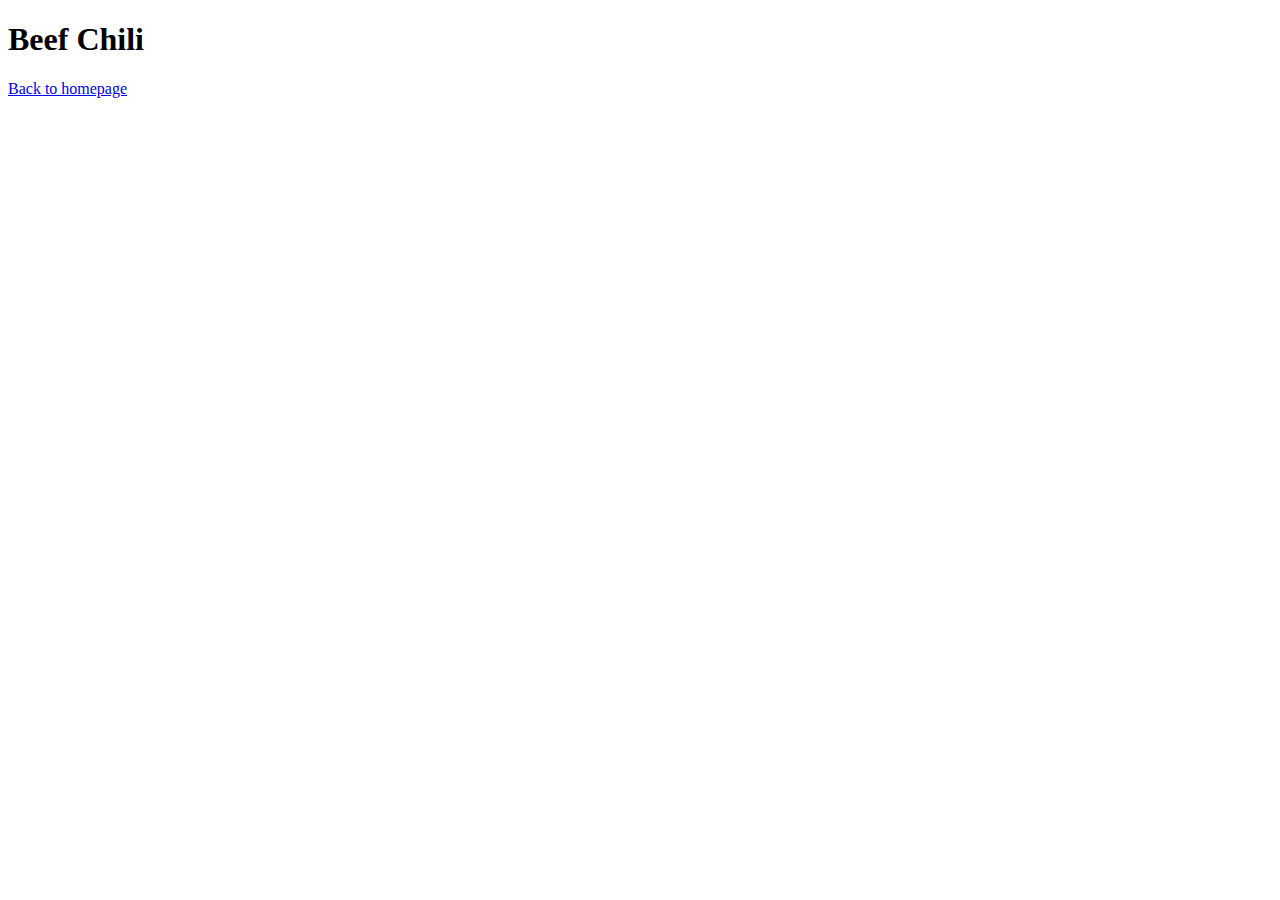
==== recipes/beef_chili.html @ 66c1a724 "created index.html file, beef chili recipe  page and some images" ====
<!DOCTYPE html>
<html lang="en">
<head>
    <meta charset="UTF-8">
    <meta http-equiv="X-UA-Compatible" content="IE=edge">
    <meta name="viewport" content="width=device-width, initial-scale=1.0">
    <title>Document</title>
</head>
<body>
    <h1>Beef Chili</h1>
    <a href="../index.html">Back to homepage</a>
</body>
</html>
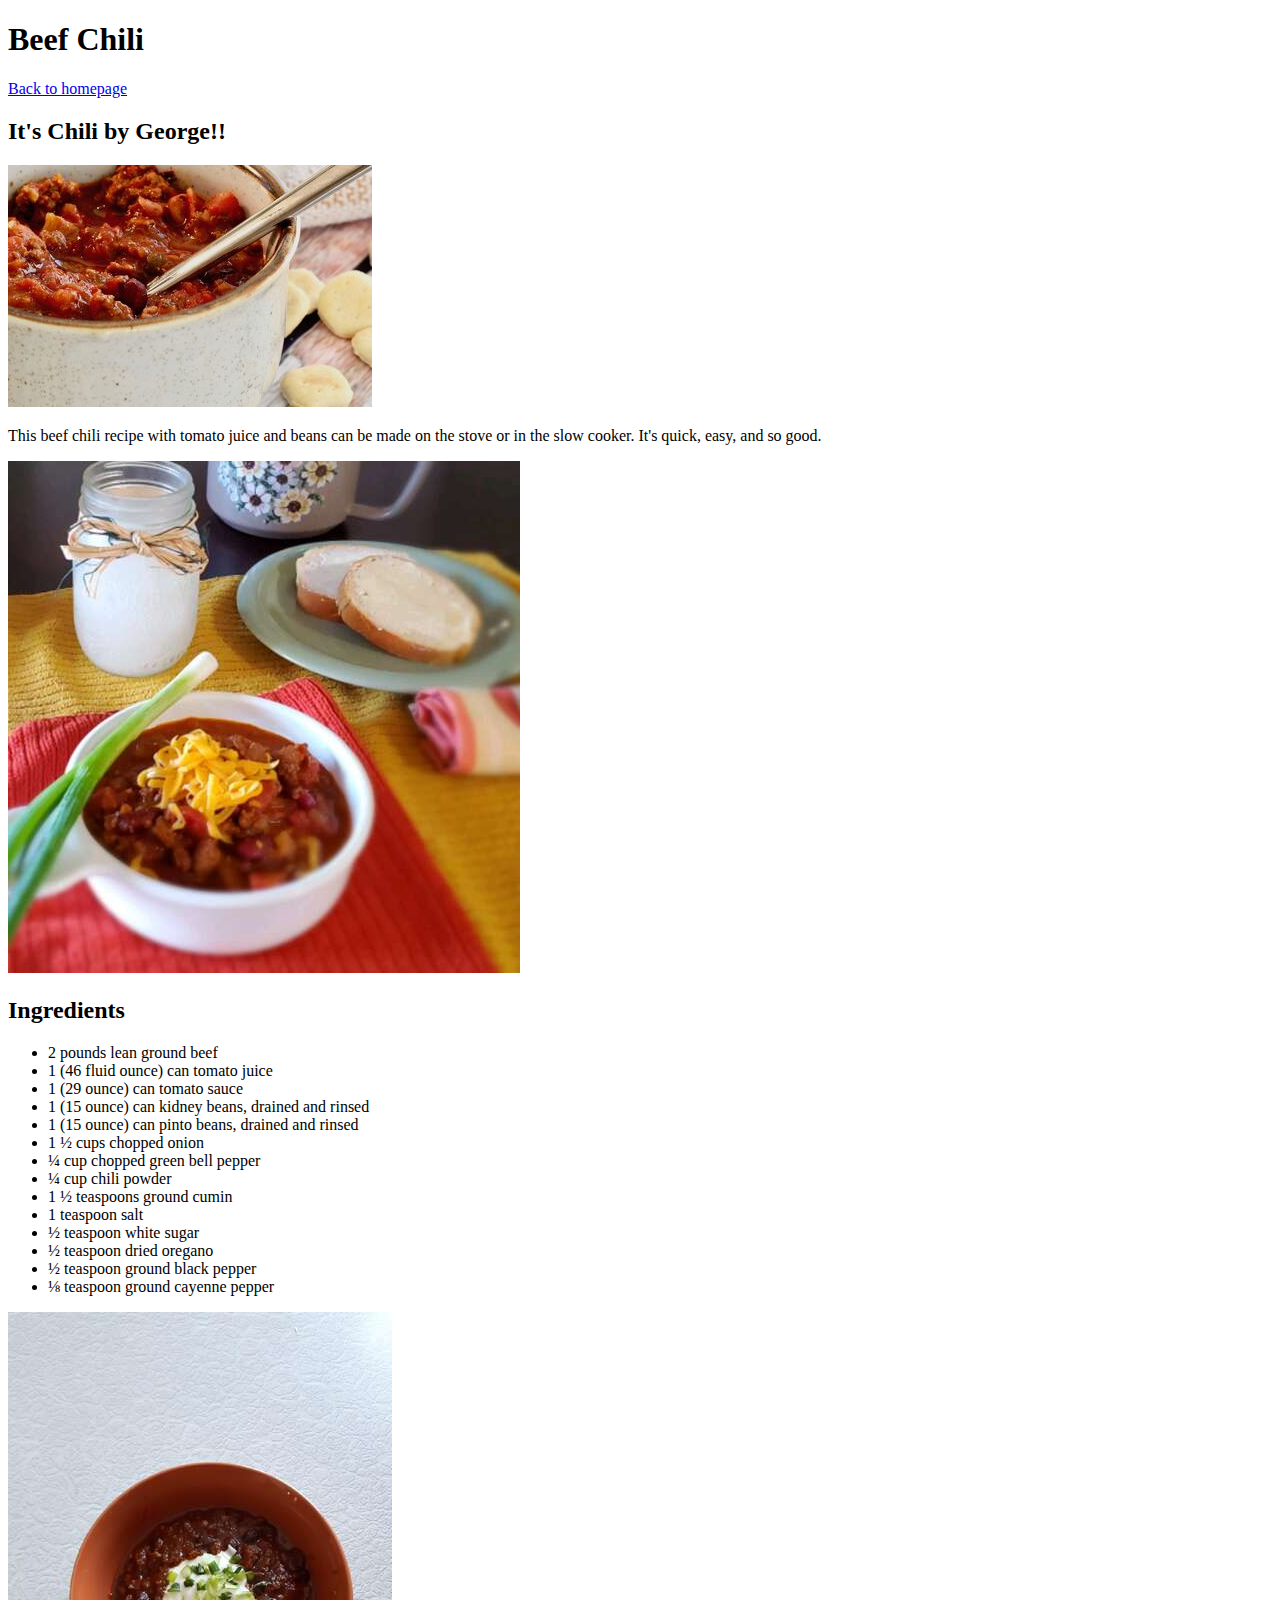
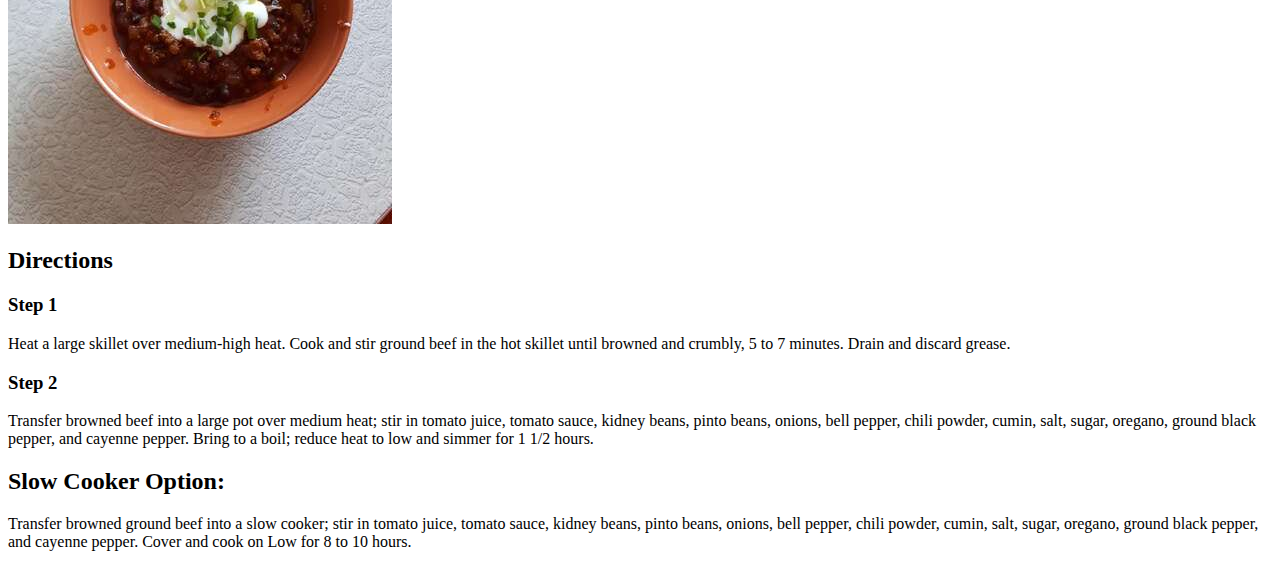
==== commit b37a754e: "Added texts(recipe) to the html file in the recipes directory" ====
--- a/recipes/beef_chili.html
+++ b/recipes/beef_chili.html
@@ -9,5 +9,39 @@
 <body>
     <h1>Beef Chili</h1>
     <a href="../index.html">Back to homepage</a>
+
+    <h2>It's Chili by George!!</h2>
+    <img src="../img/img1.jpg" alt="Beef Chili meal">
+    <p>This beef chili recipe with tomato juice and beans can be made on the stove or in the slow cooker. It's quick, easy, and so good.</p>
+
+    <img src="../img/img2.jpeg" alt="Beef Chili meal image">
+    <h2>Ingredients</h2>
+    <ul>
+        <li>2 pounds lean ground beef</li>
+        <li>1 (46 fluid ounce) can tomato juice</li>
+        <li>1 (29 ounce) can tomato sauce</li>
+        <li>1 (15 ounce) can kidney beans, drained and rinsed</li>
+        <li>1 (15 ounce) can pinto beans, drained and rinsed</li>
+        <li>1 ½ cups chopped onion</li>
+        <li>¼ cup chopped green bell pepper</li>
+        <li>¼ cup chili powder</li>
+        <li>1 ½ teaspoons ground cumin</li>
+        <li>1 teaspoon salt</li>
+        <li>½ teaspoon white sugar</li>
+        <li>½ teaspoon dried oregano</li>
+        <li>½ teaspoon ground black pepper</li>
+        <li>⅛ teaspoon ground cayenne pepper</li>
+    </ul>
+    
+    <img src="../img/img3.jpeg" alt="Beef Chili meal image">
+    <h2>Directions</h2>
+    <h3>Step 1</h3>
+    <p>Heat a large skillet over medium-high heat. Cook and stir ground beef in the hot skillet until browned and crumbly, 5 to 7 minutes. Drain and discard grease.</p>
+    <h3>Step 2</h3>
+    <p>Transfer browned beef into a large pot over medium heat; stir in tomato juice, tomato sauce, kidney beans, pinto beans, onions, bell pepper, chili powder, cumin, salt, sugar, oregano, ground black pepper, and cayenne pepper. Bring to a boil; reduce heat to low and simmer for 1 1/2 hours.</p>
+
+    <h2>Slow Cooker Option:</h2>
+    <p>Transfer browned ground beef into a slow cooker; stir in tomato juice, tomato sauce, kidney beans, pinto beans, onions, bell pepper, chili powder, cumin, salt, sugar, oregano, ground black pepper, and cayenne pepper. Cover and cook on Low for 8 to 10 hours.</p>
+
 </body>
 </html>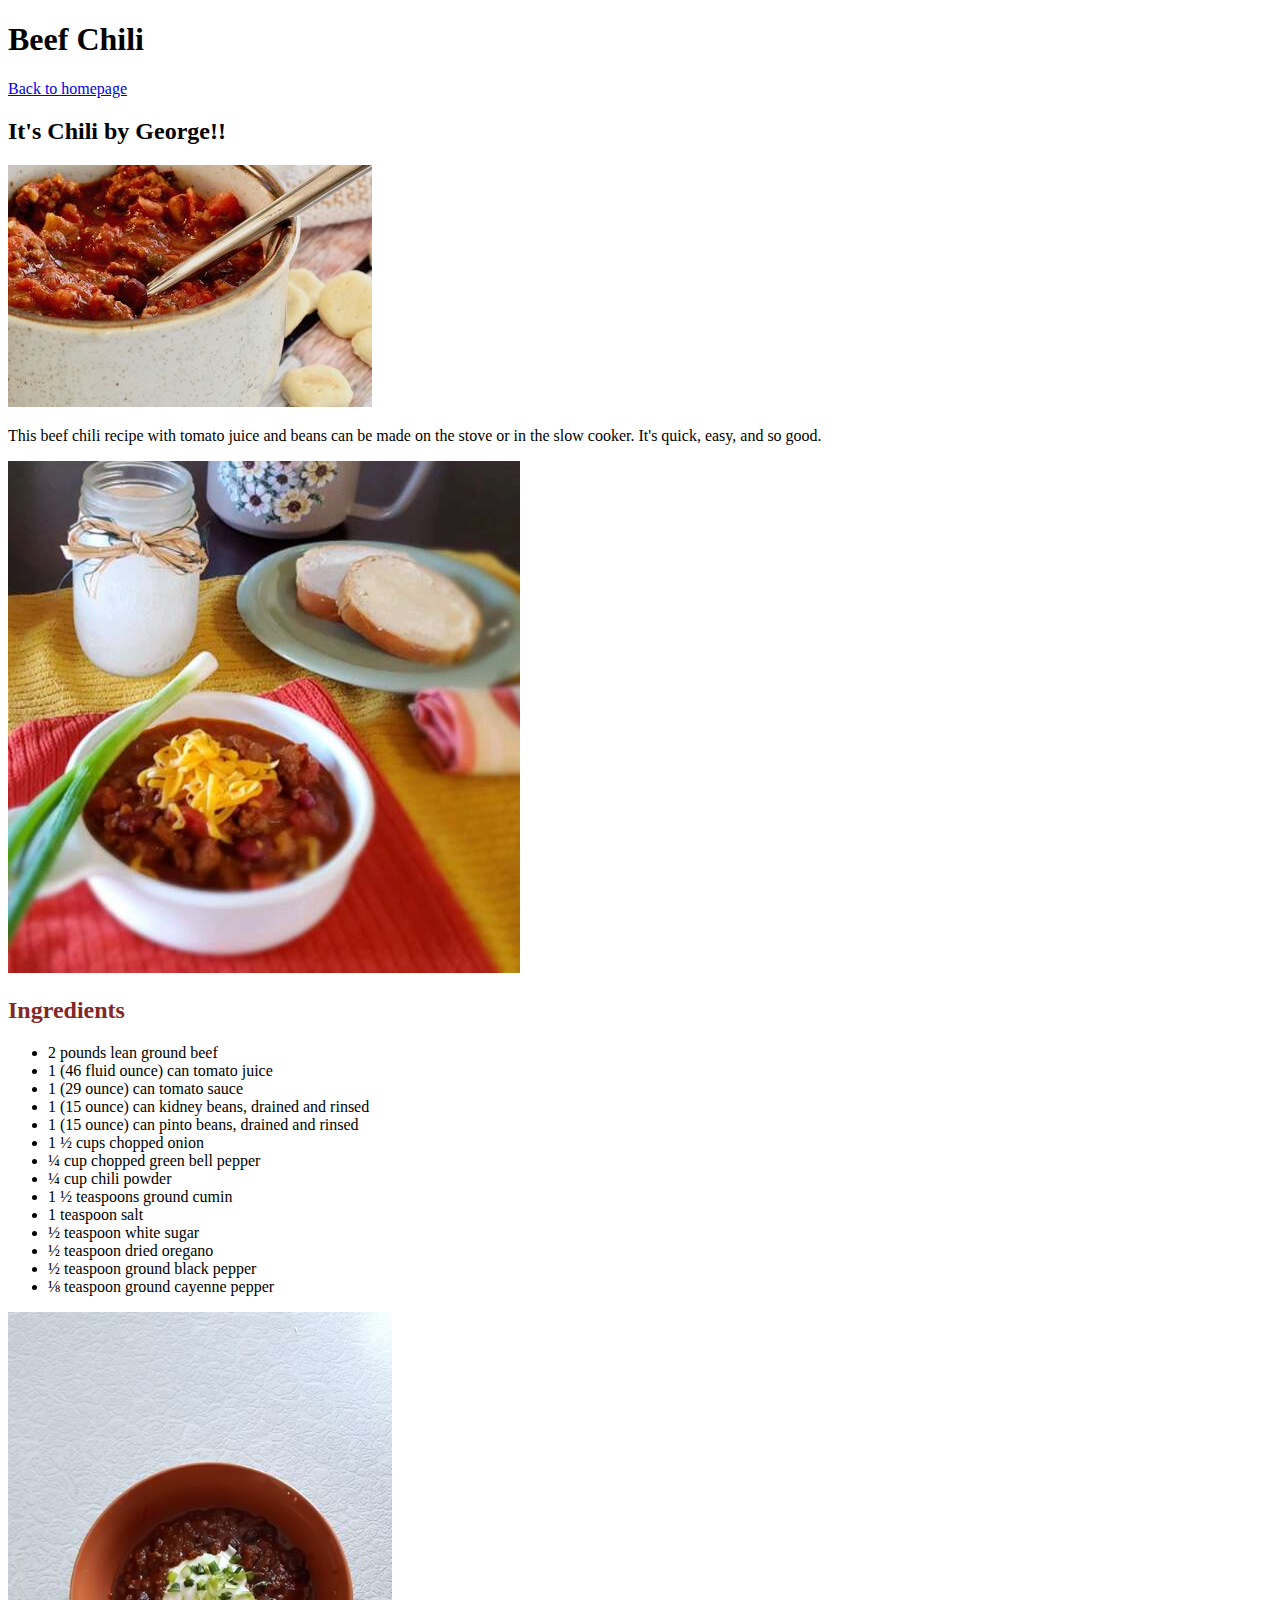
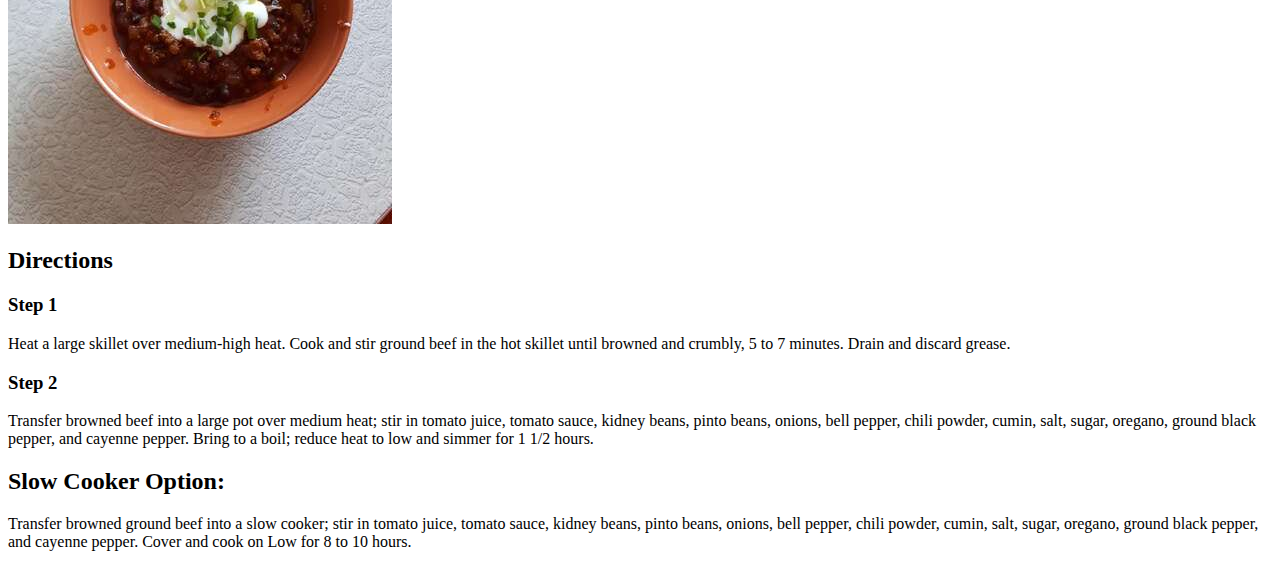
==== commit eb4290f8: "created a style sheet" ====
--- a/recipes/beef_chili.html
+++ b/recipes/beef_chili.html
@@ -15,7 +15,7 @@
     <p>This beef chili recipe with tomato juice and beans can be made on the stove or in the slow cooker. It's quick, easy, and so good.</p>
 
     <img src="../img/img2.jpeg" alt="Beef Chili meal image">
-    <h2>Ingredients</h2>
+    <h2 style="color: #832727;">Ingredients</h2>
     <ul>
         <li>2 pounds lean ground beef</li>
         <li>1 (46 fluid ounce) can tomato juice</li>
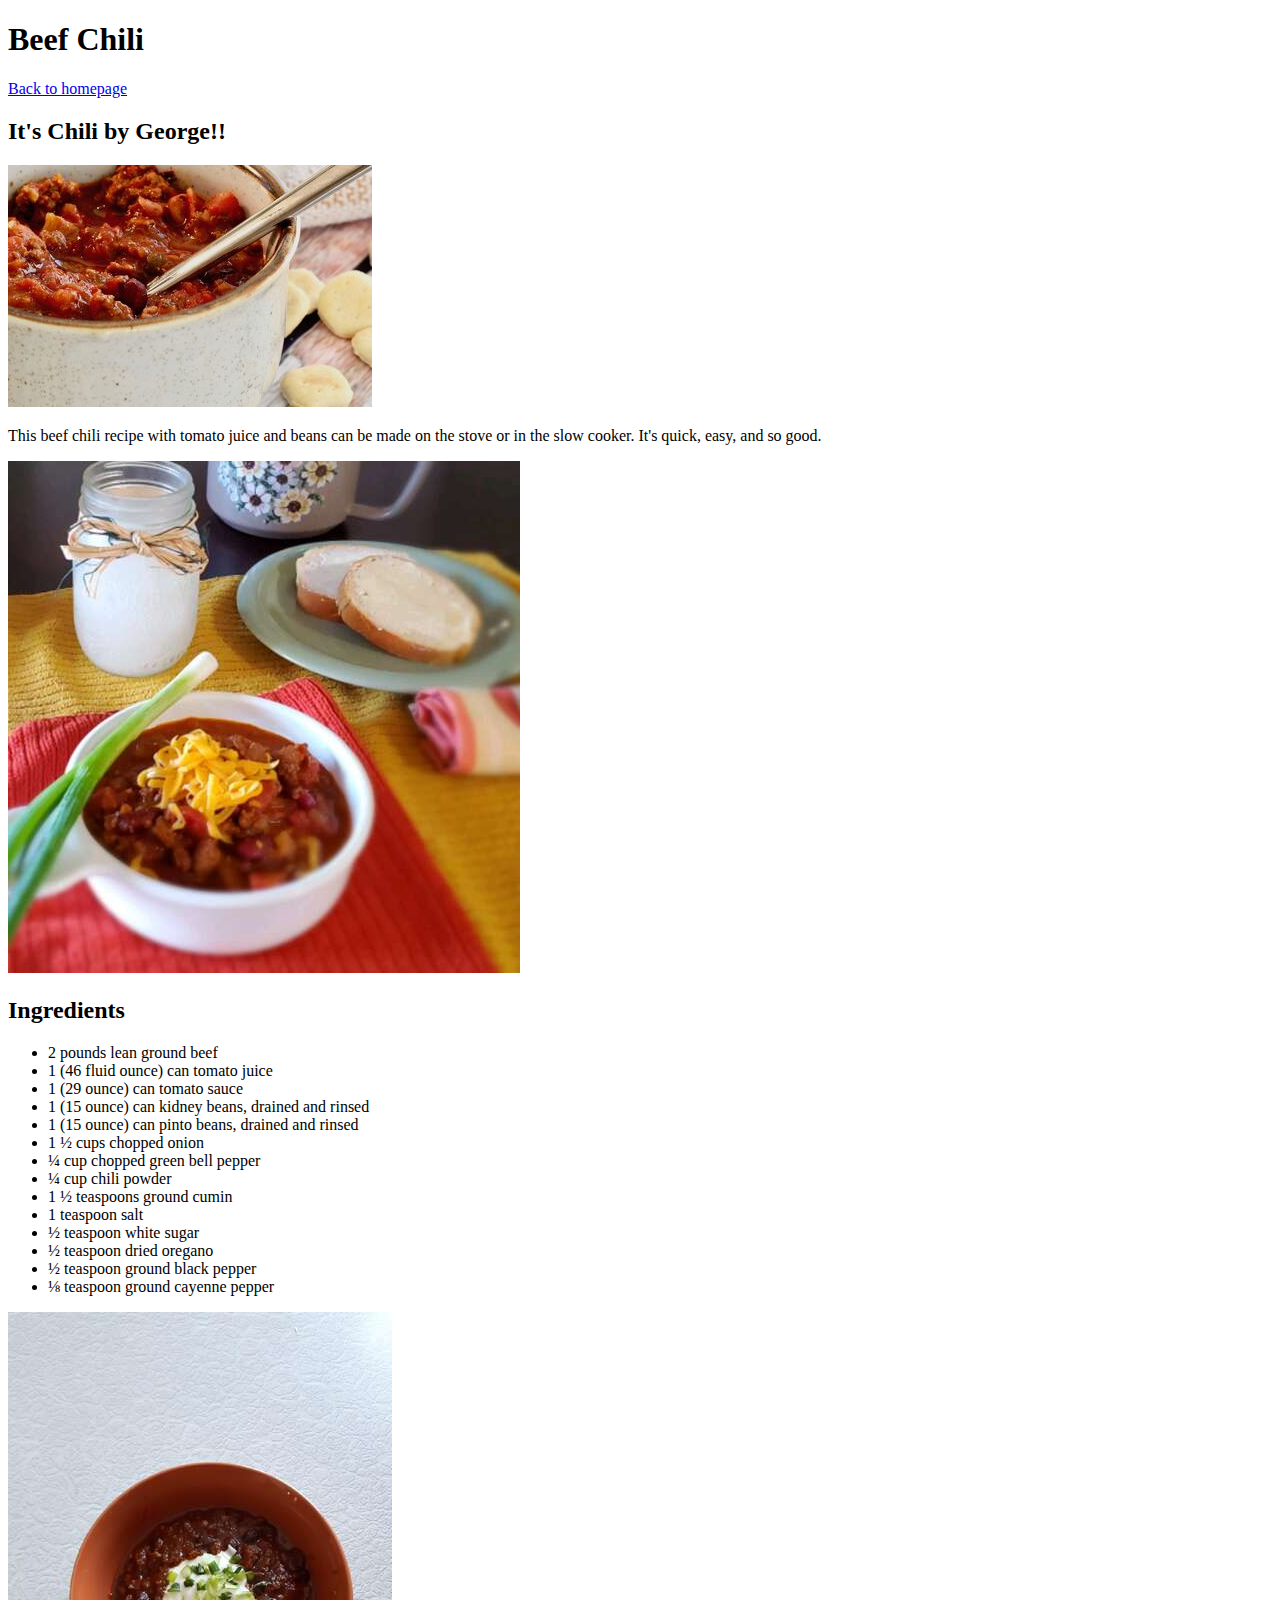
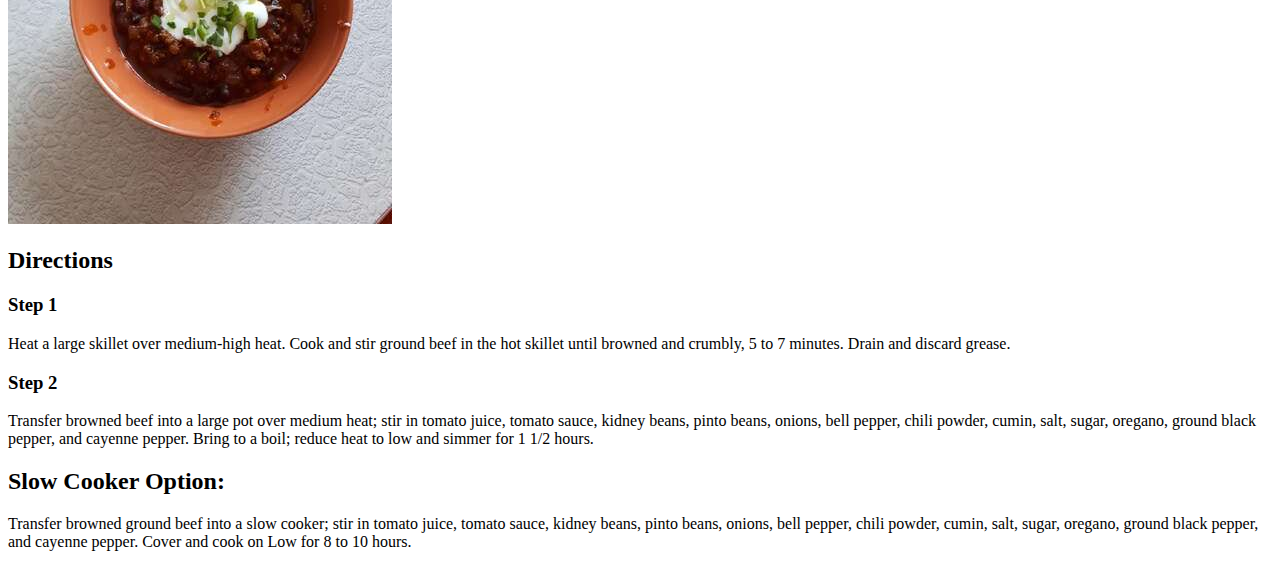
==== commit 595bb89c: "Pictures and style updates on the demo sites" ====
--- a/recipes/beef_chili.html
+++ b/recipes/beef_chili.html
@@ -15,7 +15,7 @@
     <p>This beef chili recipe with tomato juice and beans can be made on the stove or in the slow cooker. It's quick, easy, and so good.</p>
 
     <img src="../img/img2.jpeg" alt="Beef Chili meal image">
-    <h2 style="color: #832727;">Ingredients</h2>
+    <h2>Ingredients</h2>
     <ul>
         <li>2 pounds lean ground beef</li>
         <li>1 (46 fluid ounce) can tomato juice</li>
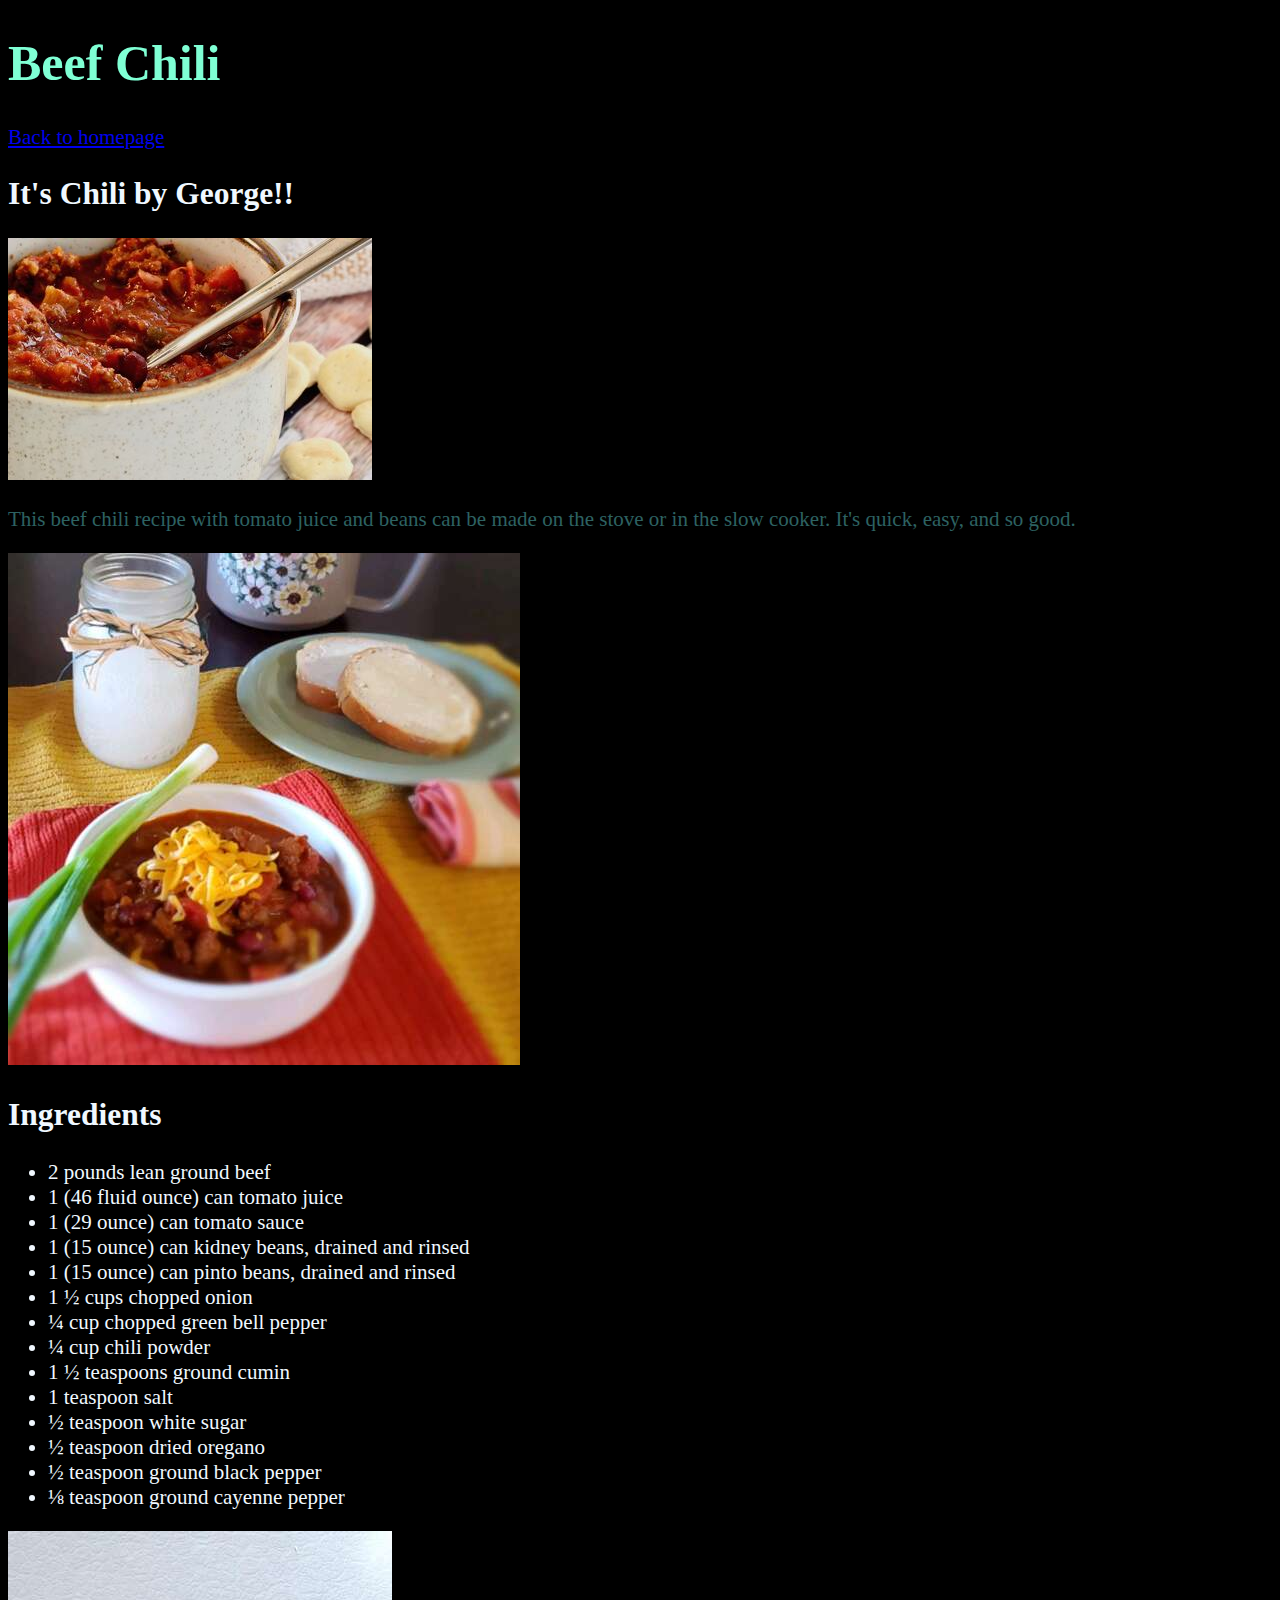
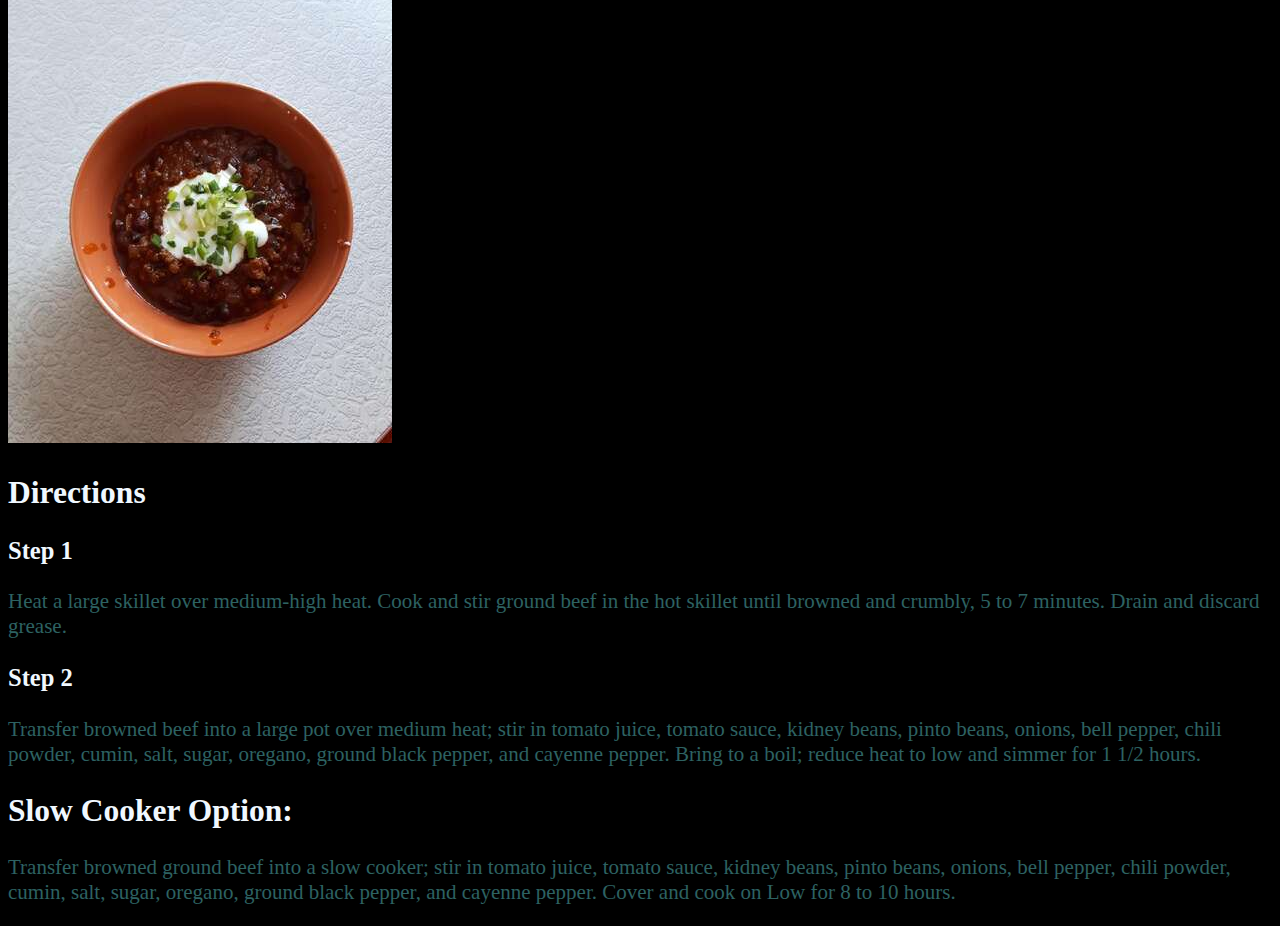
==== commit 617f6cc4: "working on style.css" ====
--- a/recipes/beef_chili.html
+++ b/recipes/beef_chili.html
@@ -4,6 +4,7 @@
     <meta charset="UTF-8">
     <meta http-equiv="X-UA-Compatible" content="IE=edge">
     <meta name="viewport" content="width=device-width, initial-scale=1.0">
+    <link rel="stylesheet" href="../style.css">
     <title>Document</title>
 </head>
 <body>
--- a/style.css
+++ b/style.css
@@ -0,0 +1,15 @@
+body{
+    background-color: black;
+    color: aliceblue;
+    font-size: 21px;
+}
+
+h1 {
+    color: aquamarine;
+    font-size: 50px;
+}
+
+p {
+    color: #2d6262; 
+}
+
